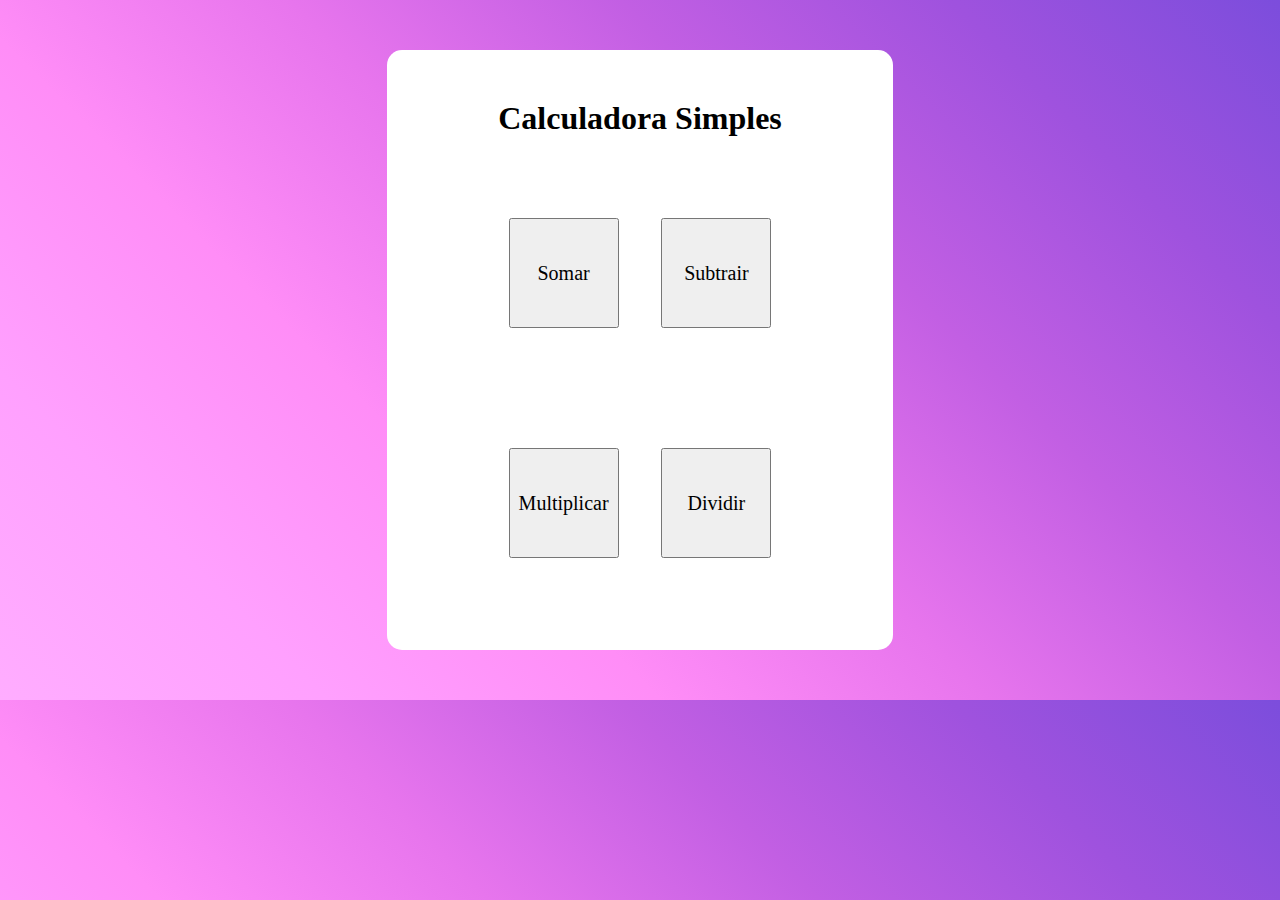
==== index.html @ a8dc6ccb "cal" ====
<!DOCTYPE html>
<html lang="pt-br">
<head>
    <meta charset="UTF-8">
    <meta name="viewport" content="width=device-width, initial-scale=1.0">
    <title>Calculadora</title>
    <link rel="stylesheet" href="css/style.css">
</head>
<body>
    <div class="container">
        <h1>Calculadora Simples</h1>
        <div class="d_ivs">
            <a href="soma.html"><input type="button" value="Somar"></a>
            <a href="subtracao.html"><input type="button" value="Subtrair"></a>
        </div>
        <div class="d_ivs">
            <a href="multi.html"><input type="button" value="Multiplicar"></a>
            <a href="divisao.html"><input type="button" value="Dividir"></a>
        </div>
    </div>
</body>
</html>
---- css/style.css ----
*{
    font-family: Cambria, Cochin, Georgia, Times, 'Times New Roman', serif;
}

body{
    background-image: linear-gradient(45deg, #ffadff 0, #ffa0fe 16.67%, #ff8df7 33.33%, #e775ed 50%, #c25fe3 66.67%, #9f52de 83.33%, #7c4ddc 100%);
}

h1{
    padding-top: 50px;
    color: rgb(0, 0, 0);
}
.container{
        width: 40%;
        height: 600px;
        margin: 0 auto;
        margin-top: 50px;
        margin-bottom: 50px;
        background-color: rgb(255, 255, 255);
        text-align: center; 
        border-radius: 15px;
        justify-content: center;
    
}

.d_ivs{
    padding: 60px 100px 60px;
    display: flex;
    justify-content: space-around;
}
/*
a{
    margin: 10px;
    padding: 10px;
    font-size: 25px;
    text-decoration: none;
    border: 2px solid rgb(0, 0, 0);
    border-radius: 5px;
    color: rgb(0, 0, 0);
    background-color: #ffadff;
}*/
input{
    font-size: 20px;
    width: 110px;
    height: 110px;
}
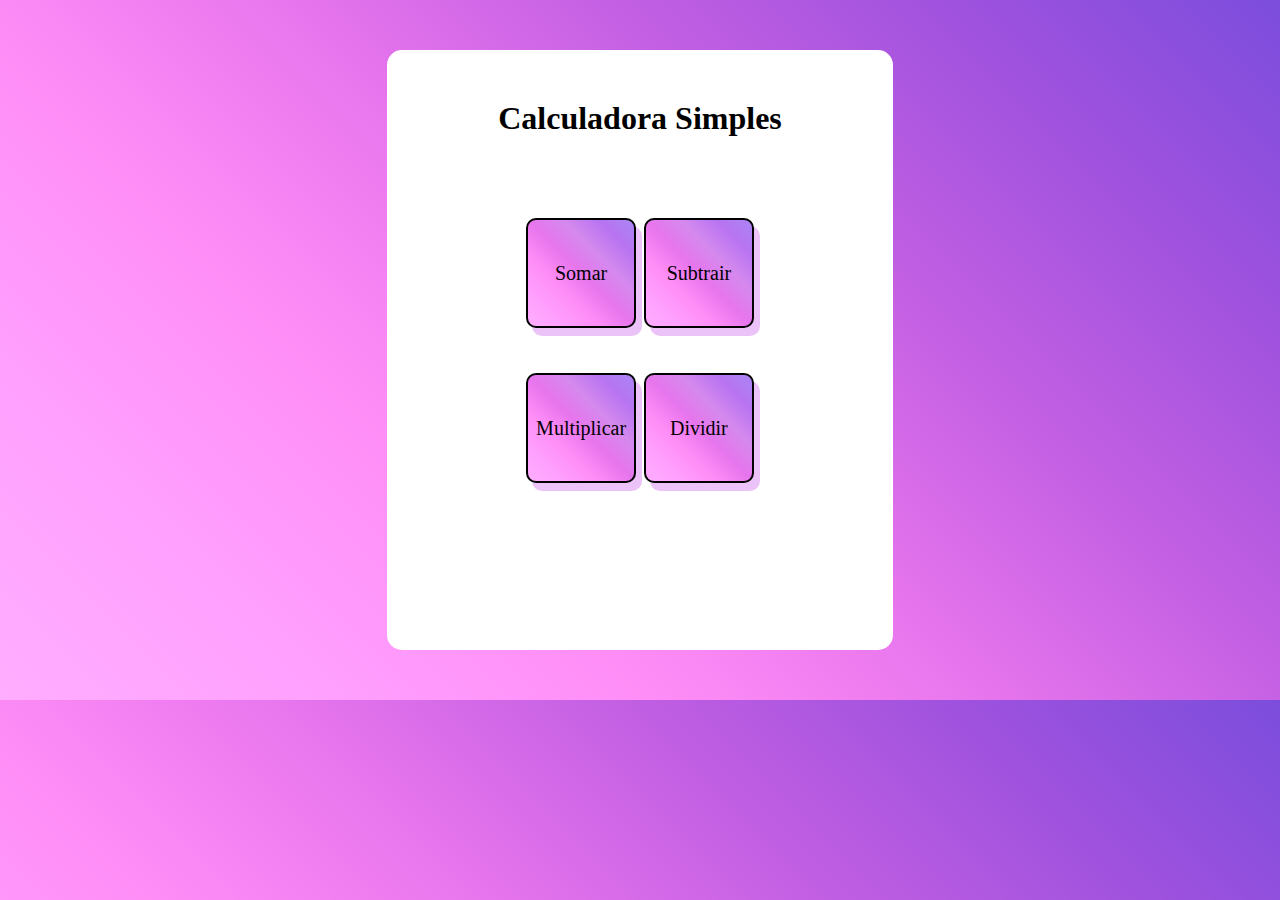
==== commit b34f1238: "alguma coisa" ====
--- a/index.html
+++ b/index.html
@@ -9,11 +9,11 @@
 <body>
     <div class="container">
         <h1>Calculadora Simples</h1>
-        <div class="d_ivs">
-            <a href="soma.html"><input type="button" value="Somar"></a>
-            <a href="subtracao.html"><input type="button" value="Subtrair"></a>
+        <div class="div_1">
+            <a class="a" href="soma.html"><input type="button" value="Somar"></a>
+            <a class="a" href="subtracao.html"><input type="button" value="Subtrair"></a>
         </div>
-        <div class="d_ivs">
+        <div class="div_2">
             <a href="multi.html"><input type="button" value="Multiplicar"></a>
             <a href="divisao.html"><input type="button" value="Dividir"></a>
         </div>
--- a/css/style.css
+++ b/css/style.css
@@ -23,8 +23,14 @@
     
 }
 
-.d_ivs{
-    padding: 60px 100px 60px;
+.div_1{
+    padding: 60px 135px 25px ;
+    display: flex;
+    justify-content: space-around;
+}
+
+.div_2{
+    padding: 20px 135px 25px ;
     display: flex;
     justify-content: space-around;
 }
@@ -40,7 +46,14 @@
     background-color: #ffadff;
 }*/
 input{
+    background-image: linear-gradient(45deg, #ffadff 0, #ffa0fe 16.67%, #ff8df7 33.33%, #e775ed 50%, #d589ee 66.67%, #b874f1 83.33%, #aa85f4 100%);
+    border: 2px solid black;
+    box-shadow: 6px 8px rgba(192, 60, 232, 0.304);
+    border-radius: 10px;
     font-size: 20px;
     width: 110px;
     height: 110px;
+}
+.a:hover{
+    background-color: transparent;
 }